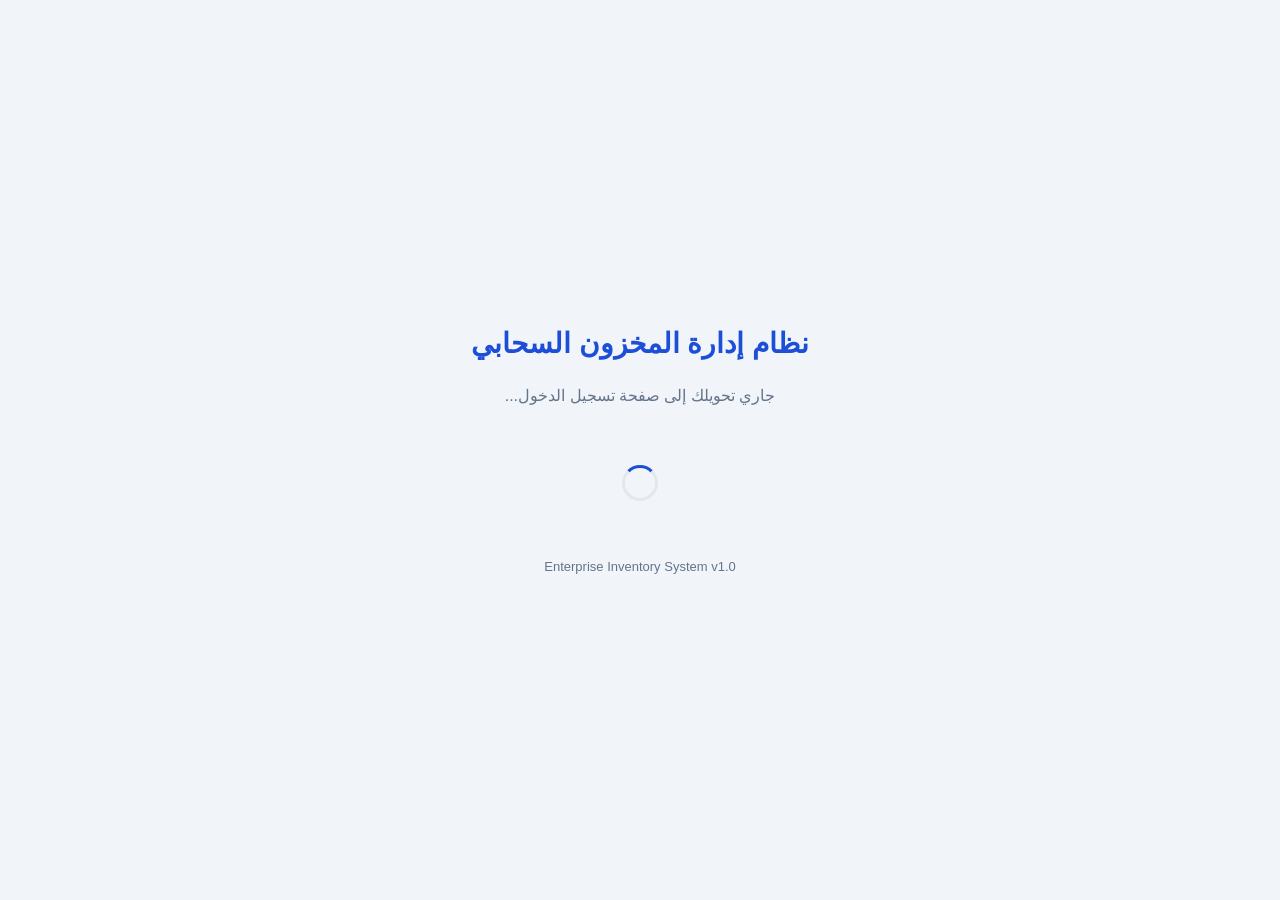
==== index.html @ 937e8178 "نقل جميع ملفات المشروع إلى الواجهة الرئيسية للمستودع" ====
<!DOCTYPE html>
<html lang="ar" dir="rtl">
<head>
  <meta charset="UTF-8">
  <meta name="viewport" content="width=device-width, initial-scale=1.0">
  <title>نظام إدارة المخزون السحابي</title>
  <link rel="stylesheet" href="assets/css/main.css">
</head>
<body>
  <div class="redirect-page">
    <h1>نظام إدارة المخزون السحابي</h1>
    <p>جاري تحويلك إلى صفحة تسجيل الدخول...</p>
    <div class="loading">
      <div class="spinner"></div>
    </div>
    <p style="font-size: 13px; color: var(--text-light);">
      Enterprise Inventory System v1.0
    </p>
  </div>

  <script>
    // التحقق من الجلسة وتوجيه المستخدم
    setTimeout(() => {
      window.location.href = '/login.html';
    }, 1500);
  </script>
</body>
</html>
---- assets/css/main.css ----
/* ============================================================
   نظام إدارة المخزون السحابي - ملف التنسيقات الرئيسي
   Enterprise Inventory System - Main Stylesheet
   ============================================================ */

/* --- إعادة تعيين أساسية --- */
*, *::before, *::after {
  margin: 0;
  padding: 0;
  box-sizing: border-box;
}

/* --- الخطوط --- */
@import url('https://fonts.googleapis.com/css2?family=Tajawal:wght@300;400;500;700;800&display=swap');

:root {
  --primary-color: #1d4ed8;
  --primary-hover: #1e40af;
  --sidebar-bg: #0f172a;
  --sidebar-hover: #1e293b;
  --sidebar-active: #334155;
  --bg-color: #f1f5f9;
  --card-bg: #ffffff;
  --text-color: #1e293b;
  --text-light: #64748b;
  --border-color: #e2e8f0;
  --success-color: #16a34a;
  --warning-color: #f59e0b;
  --danger-color: #dc2626;
  --info-color: #0284c7;
  --shadow-sm: 0 1px 2px rgba(0,0,0,0.05);
  --shadow-md: 0 4px 6px -1px rgba(0,0,0,0.1);
  --shadow-lg: 0 10px 15px -3px rgba(0,0,0,0.1);
  --radius: 8px;
  --transition: all 0.3s ease;
}

/* --- الصفحة الأساسية --- */
body {
  font-family: 'Tajawal', sans-serif;
  background-color: var(--bg-color);
  color: var(--text-color);
  line-height: 1.6;
  direction: rtl;
  min-height: 100vh;
}

/* --- شريط الاتصال --- */
.connection-status {
  position: fixed;
  top: 0;
  left: 0;
  right: 0;
  padding: 6px 16px;
  text-align: center;
  font-size: 13px;
  font-weight: 500;
  z-index: 9999;
  display: none;
  transition: var(--transition);
}

.connection-status.offline {
  display: block;
  background-color: var(--warning-color);
  color: #fff;
}

.connection-status.online {
  display: block;
  background-color: var(--success-color);
  color: #fff;
  animation: fadeOut 3s forwards;
  animation-delay: 2s;
}

@keyframes fadeOut {
  to { opacity: 0; }
}

/* --- القائمة الجانبية --- */
.sidebar {
  position: fixed;
  top: 0;
  right: 0;
  width: 260px;
  height: 100vh;
  background-color: var(--sidebar-bg);
  color: #fff;
  overflow-y: auto;
  z-index: 1000;
  transition: var(--transition);
}

.sidebar-header {
  padding: 20px;
  text-align: center;
  border-bottom: 1px solid rgba(255,255,255,0.1);
}

.sidebar-header h2 {
  font-size: 16px;
  font-weight: 700;
  margin-bottom: 4px;
}

.sidebar-header p {
  font-size: 12px;
  color: #94a3b8;
}

.sidebar-nav {
  padding: 10px 0;
}

.sidebar-nav a {
  display: flex;
  align-items: center;
  gap: 12px;
  padding: 12px 20px;
  color: #cbd5e1;
  text-decoration: none;
  font-size: 14px;
  transition: var(--transition);
  border-right: 3px solid transparent;
}

.sidebar-nav a:hover {
  background-color: var(--sidebar-hover);
  color: #fff;
}

.sidebar-nav a.active {
  background-color: var(--sidebar-active);
  color: #fff;
  border-right-color: var(--primary-color);
}

.sidebar-nav a i {
  width: 20px;
  text-align: center;
  font-size: 16px;
}

.sidebar-footer {
  position: absolute;
  bottom: 0;
  width: 100%;
  padding: 15px 20px;
  border-top: 1px solid rgba(255,255,255,0.1);
}

.user-info {
  display: flex;
  align-items: center;
  gap: 10px;
  margin-bottom: 10px;
}

.user-avatar {
  width: 36px;
  height: 36px;
  border-radius: 50%;
  background-color: var(--primary-color);
  display: flex;
  align-items: center;
  justify-content: center;
  font-weight: 700;
  font-size: 14px;
}

.user-details {
  flex: 1;
}

.user-details .name {
  font-size: 13px;
  font-weight: 500;
}

.user-details .role {
  font-size: 11px;
  color: #94a3b8;
}

.logout-btn {
  width: 100%;
  padding: 8px;
  background-color: transparent;
  border: 1px solid rgba(255,255,255,0.2);
  color: #fff;
  border-radius: var(--radius);
  cursor: pointer;
  font-family: 'Tajawal', sans-serif;
  font-size: 13px;
  transition: var(--transition);
}

.logout-btn:hover {
  background-color: var(--danger-color);
  border-color: var(--danger-color);
}

/* --- المحتوى الرئيسي --- */
.main-content {
  margin-right: 260px;
  min-height: 100vh;
  padding: 20px 30px;
  transition: var(--transition);
}

/* --- شريط التنقل العلوي --- */
.topbar {
  display: flex;
  align-items: center;
  justify-content: space-between;
  margin-bottom: 24px;
  padding-bottom: 16px;
  border-bottom: 1px solid var(--border-color);
}

.topbar h1 {
  font-size: 22px;
  font-weight: 700;
  color: var(--text-color);
}

.topbar-actions {
  display: flex;
  gap: 10px;
  align-items: center;
}

.menu-toggle {
  display: none;
  background: none;
  border: none;
  font-size: 24px;
  cursor: pointer;
  color: var(--text-color);
}

/* --- البطاقات الإحصائية --- */
.stats-grid {
  display: grid;
  grid-template-columns: repeat(auto-fit, minmax(220px, 1fr));
  gap: 20px;
  margin-bottom: 30px;
}

.stat-card {
  background: var(--card-bg);
  border-radius: var(--radius);
  padding: 20px;
  box-shadow: var(--shadow-sm);
  border: 1px solid var(--border-color);
  display: flex;
  align-items: center;
  gap: 15px;
  transition: var(--transition);
}

.stat-card:hover {
  box-shadow: var(--shadow-md);
  transform: translateY(-2px);
}

.stat-icon {
  width: 50px;
  height: 50px;
  border-radius: 12px;
  display: flex;
  align-items: center;
  justify-content: center;
  font-size: 22px;
  color: #fff;
}

.stat-icon.primary { background-color: var(--primary-color); }
.stat-icon.success { background-color: var(--success-color); }
.stat-icon.warning { background-color: var(--warning-color); }
.stat-icon.danger { background-color: var(--danger-color); }
.stat-icon.info { background-color: var(--info-color); }

.stat-info h3 {
  font-size: 24px;
  font-weight: 700;
  color: var(--text-color);
}

.stat-info p {
  font-size: 13px;
  color: var(--text-light);
}

/* --- الأزرار --- */
.btn {
  display: inline-flex;
  align-items: center;
  justify-content: center;
  gap: 8px;
  padding: 0 20px;
  height: 45px;
  border: none;
  border-radius: var(--radius);
  font-family: 'Tajawal', sans-serif;
  font-size: 14px;
  font-weight: 500;
  cursor: pointer;
  transition: var(--transition);
  text-decoration: none;
  white-space: nowrap;
}

.btn-primary {
  background-color: var(--primary-color);
  color: #fff;
}

.btn-primary:hover {
  background-color: var(--primary-hover);
}

.btn-success {
  background-color: var(--success-color);
  color: #fff;
}

.btn-success:hover {
  background-color: #15803d;
}

.btn-warning {
  background-color: var(--warning-color);
  color: #fff;
}

.btn-warning:hover {
  background-color: #d97706;
}

.btn-danger {
  background-color: var(--danger-color);
  color: #fff;
}

.btn-danger:hover {
  background-color: #b91c1c;
}

.btn-outline {
  background-color: transparent;
  border: 1px solid var(--border-color);
  color: var(--text-color);
}

.btn-outline:hover {
  background-color: var(--bg-color);
}

.btn-sm {
  height: 36px;
  padding: 0 12px;
  font-size: 12px;
}

/* --- النماذج (CSS Grid) --- */
.form-grid {
  display: grid;
  grid-template-columns: repeat(3, 1fr);
  gap: 16px;
  margin-bottom: 20px;
}

.form-group {
  display: flex;
  flex-direction: column;
}

.form-group label {
  font-size: 13px;
  font-weight: 500;
  color: var(--text-color);
  margin-bottom: 6px;
}

.form-group input,
.form-group select,
.form-group textarea {
  height: 45px;
  padding: 0 12px;
  border: 1px solid var(--border-color);
  border-radius: var(--radius);
  font-family: 'Tajawal', sans-serif;
  font-size: 14px;
  color: var(--text-color);
  background-color: var(--card-bg);
  transition: var(--transition);
}

.form-group textarea {
  height: auto;
  padding: 10px 12px;
  resize: vertical;
  min-height: 45px;
}

.form-group input:focus,
.form-group select:focus,
.form-group textarea:focus {
  outline: none;
  border-color: var(--primary-color);
  box-shadow: 0 0 0 3px rgba(29, 78, 216, 0.1);
}

.form-group input[readonly] {
  background-color: var(--bg-color);
  color: var(--text-light);
  cursor: not-allowed;
}

.form-group .input-hint {
  font-size: 11px;
  color: var(--text-light);
  margin-top: 4px;
}

/* --- الجداول --- */
.table-container {
  background: var(--card-bg);
  border-radius: var(--radius);
  box-shadow: var(--shadow-sm);
  border: 1px solid var(--border-color);
  overflow: hidden;
}

.table-header {
  display: flex;
  align-items: center;
  justify-content: space-between;
  padding: 16px 20px;
  border-bottom: 1px solid var(--border-color);
}

.table-header h3 {
  font-size: 16px;
  font-weight: 600;
}

.table-actions {
  display: flex;
  gap: 8px;
}

.data-table {
  width: 100%;
  border-collapse: collapse;
  font-size: 13px;
}

.data-table thead {
  position: sticky;
  top: 0;
  z-index: 10;
}

.data-table th {
  background-color: #f8fafc;
  padding: 12px 16px;
  text-align: right;
  font-weight: 600;
  color: var(--text-color);
  border-bottom: 2px solid var(--border-color);
  white-space: nowrap;
}

.data-table td {
  padding: 12px 16px;
  border-bottom: 1px solid var(--border-color);
  color: var(--text-color);
  transition: var(--transition);
}

.data-table tbody tr:hover {
  background-color: rgba(29, 78, 216, 0.02);
}

.data-table .actions-cell {
  display: flex;
  gap: 6px;
}

/* --- الحالات (Badges) --- */
.badge {
  display: inline-block;
  padding: 3px 10px;
  border-radius: 20px;
  font-size: 11px;
  font-weight: 600;
}

.badge-success {
  background-color: #dcfce7;
  color: var(--success-color);
}

.badge-warning {
  background-color: #fef3c7;
  color: #92400e;
}

.badge-danger {
  background-color: #fee2e2;
  color: var(--danger-color);
}

.badge-info {
  background-color: #e0f2fe;
  color: var(--info-color);
}

/* --- النوافذ المنبثقة (Modals) --- */
.modal-overlay {
  display: none;
  position: fixed;
  top: 0;
  left: 0;
  right: 0;
  bottom: 0;
  background-color: rgba(0,0,0,0.5);
  z-index: 2000;
  align-items: center;
  justify-content: center;
}

.modal-overlay.active {
  display: flex;
}

.modal {
  background: var(--card-bg);
  border-radius: var(--radius);
  width: 90%;
  max-width: 700px;
  max-height: 90vh;
  overflow-y: auto;
  box-shadow: var(--shadow-lg);
}

.modal-header {
  display: flex;
  align-items: center;
  justify-content: space-between;
  padding: 16px 20px;
  border-bottom: 1px solid var(--border-color);
}

.modal-header h3 {
  font-size: 16px;
  font-weight: 600;
}

.modal-close {
  width: 32px;
  height: 32px;
  border: none;
  background: none;
  font-size: 20px;
  cursor: pointer;
  color: var(--text-light);
  display: flex;
  align-items: center;
  justify-content: center;
  border-radius: 50%;
  transition: var(--transition);
}

.modal-close:hover {
  background-color: var(--bg-color);
  color: var(--text-color);
}

.modal-body {
  padding: 20px;
}

.modal-footer {
  display: flex;
  justify-content: flex-start;
  gap: 10px;
  padding: 16px 20px;
  border-top: 1px solid var(--border-color);
}

/* --- صفحة تسجيل الدخول --- */
.login-page {
  display: flex;
  align-items: center;
  justify-content: center;
  min-height: 100vh;
  background-color: var(--bg-color);
}

.login-card {
  background: var(--card-bg);
  border-radius: 12px;
  padding: 40px;
  width: 100%;
  max-width: 420px;
  box-shadow: var(--shadow-lg);
  text-align: center;
}

.login-card h1 {
  font-size: 22px;
  font-weight: 700;
  margin-bottom: 8px;
  color: var(--primary-color);
}

.login-card p {
  font-size: 14px;
  color: var(--text-light);
  margin-bottom: 30px;
}

.login-card .form-group {
  margin-bottom: 16px;
  text-align: right;
}

.login-card .form-group input {
  width: 100%;
}

.login-card .btn {
  width: 100%;
  margin-top: 10px;
}

.login-error {
  color: var(--danger-color);
  font-size: 13px;
  margin-top: 10px;
  display: none;
}

/* --- صفحة التوجيه --- */
.redirect-page {
  display: flex;
  flex-direction: column;
  align-items: center;
  justify-content: center;
  min-height: 100vh;
  text-align: center;
  gap: 16px;
}

.redirect-page h1 {
  font-size: 28px;
  color: var(--primary-color);
}

.redirect-page p {
  color: var(--text-light);
  font-size: 16px;
}

/* --- تحميل --- */
.loading {
  display: flex;
  align-items: center;
  justify-content: center;
  padding: 40px;
}

.spinner {
  width: 36px;
  height: 36px;
  border: 3px solid var(--border-color);
  border-top-color: var(--primary-color);
  border-radius: 50%;
  animation: spin 0.8s linear infinite;
}

@keyframes spin {
  to { transform: rotate(360deg); }
}

/* --- إشعارات --- */
.toast {
  position: fixed;
  bottom: 20px;
  left: 20px;
  padding: 12px 20px;
  border-radius: var(--radius);
  color: #fff;
  font-size: 14px;
  font-weight: 500;
  z-index: 3000;
  display: none;
  animation: slideIn 0.3s ease;
  box-shadow: var(--shadow-lg);
}

.toast.show {
  display: block;
}

.toast-success { background-color: var(--success-color); }
.toast-error { background-color: var(--danger-color); }
.toast-warning { background-color: var(--warning-color); }

@keyframes slideIn {
  from { transform: translateY(20px); opacity: 0; }
  to { transform: translateY(0); opacity: 1; }
}

/* --- تجاوب (Responsive) --- */
@media (max-width: 1024px) {
  .form-grid {
    grid-template-columns: repeat(2, 1fr);
  }
}

@media (max-width: 768px) {
  .sidebar {
    transform: translateX(100%);
  }

  .sidebar.open {
    transform: translateX(0);
  }

  .main-content {
    margin-right: 0;
    padding: 16px;
  }

  .menu-toggle {
    display: block;
  }

  .form-grid {
    grid-template-columns: 1fr;
  }

  .stats-grid {
    grid-template-columns: 1fr 1fr;
  }

  .topbar {
    flex-wrap: wrap;
    gap: 10px;
  }
}

@media (max-width: 480px) {
  .stats-grid {
    grid-template-columns: 1fr;
  }

  .data-table {
    font-size: 12px;
  }

  .data-table th,
  .data-table td {
    padding: 8px 10px;
  }
}

/* --- طباعة --- */
@media print {
  .sidebar, .topbar-actions, .btn, .modal-overlay {
    display: none !important;
  }
  .main-content {
    margin-right: 0;
  }
}
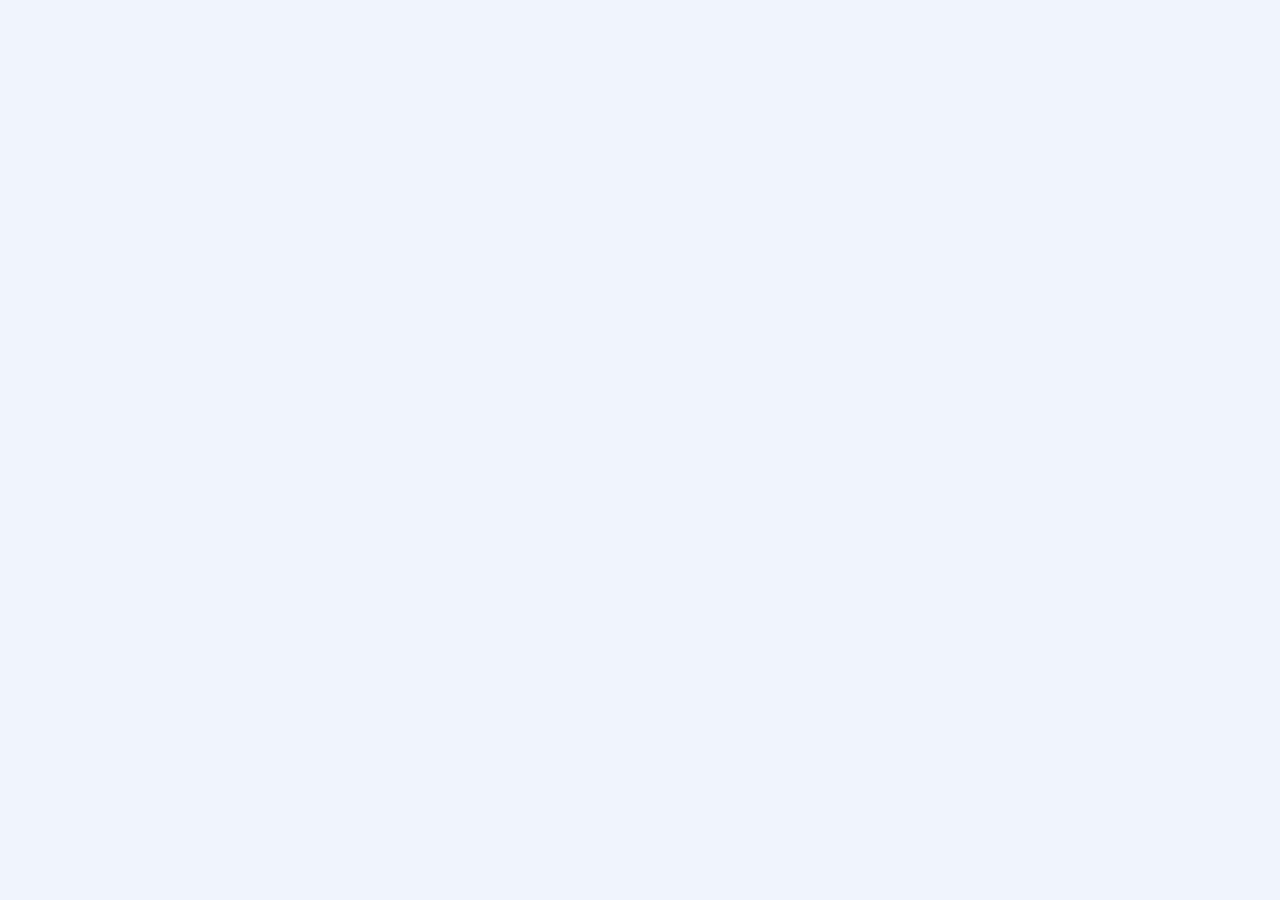
==== commit 643d235e: "Update index.html" ====
--- a/index.html
+++ b/index.html
@@ -5,6 +5,15 @@
   <meta name="viewport" content="width=device-width, initial-scale=1.0">
   <title>نظام إدارة المخزون السحابي</title>
   <link rel="stylesheet" href="assets/css/main.css">
+  <style>
+  /* 🔒 جدار الحماية: إخفاء الواجهة بالكامل حتى يتم التحقق من تسجيل الدخول */
+  body {
+    opacity: 0;
+    visibility: hidden;
+    transition: opacity 0.3s ease-in-out;
+  }
+</style>
+
 </head>
 <body>
   <div class="redirect-page">
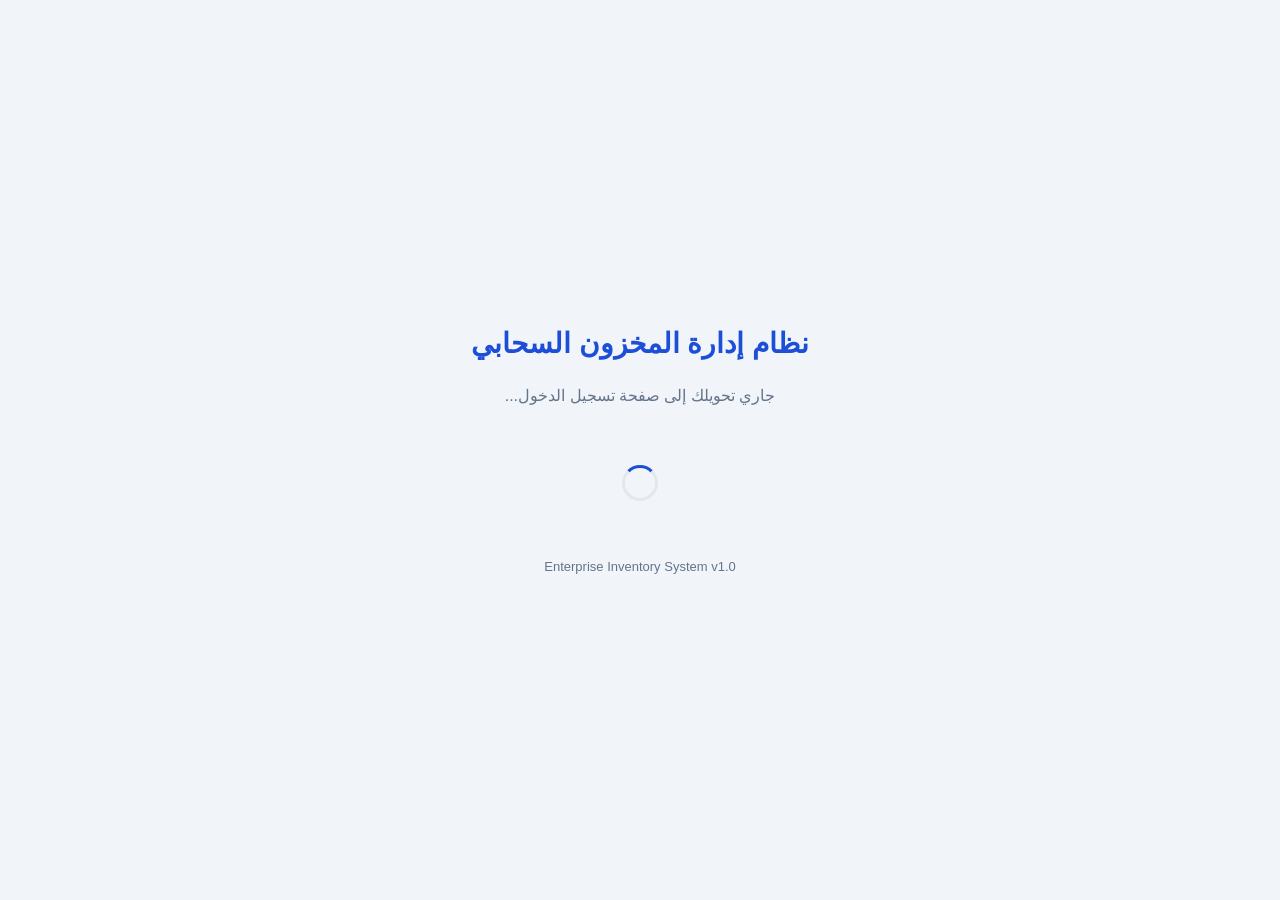
==== commit 14d95cf6: "Remove hidden body style for login verification Removed inline style that hides the body until login" ====
--- a/index.html
+++ b/index.html
@@ -5,14 +5,6 @@
   <meta name="viewport" content="width=device-width, initial-scale=1.0">
   <title>نظام إدارة المخزون السحابي</title>
   <link rel="stylesheet" href="assets/css/main.css">
-  <style>
-  /* 🔒 جدار الحماية: إخفاء الواجهة بالكامل حتى يتم التحقق من تسجيل الدخول */
-  body {
-    opacity: 0;
-    visibility: hidden;
-    transition: opacity 0.3s ease-in-out;
-  }
-</style>
 
 </head>
 <body>
